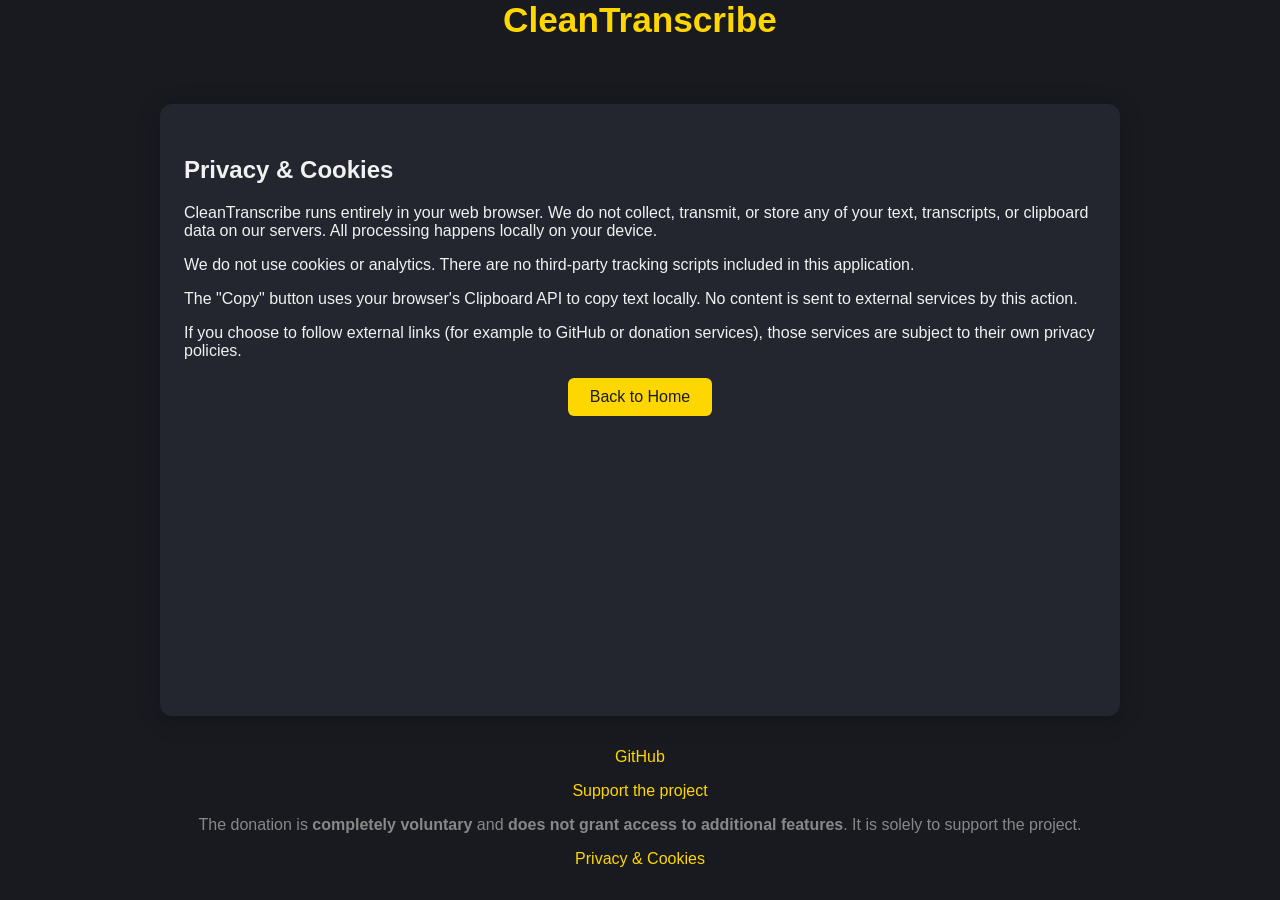
==== privacy.html @ d33fb46f "Cookie and Policy" ====
<!DOCTYPE html>
<html lang="en">
<head>
  <meta charset="UTF-8" />
  <meta name="viewport" content="width=device-width, initial-scale=1.0" />
  <title>Privacy & Cookies - CleanTranscribe</title>
  <link rel="stylesheet" href="style.css" />
  <link rel="icon" type="image/png" href="Asset/favicon-96x96.png" sizes="96x96" />
  <link rel="icon" type="image/svg+xml" href="Asset/favicon.svg" />
  <link rel="shortcut icon" href="Asset/favicon.ico" />
  <link rel="apple-touch-icon" sizes="180x180" href="Asset/apple-touch-icon.png" />
  <link rel="manifest" href="Asset/site.webmanifest" />
</head>
<body class="dark">
  <header>
    <h1>CleanTranscribe</h1>
  </header>

  <div class="container">
    <h2>Privacy &amp; Cookies</h2>
    <p>
      CleanTranscribe runs entirely in your web browser. We do not collect, transmit, or store any of your text, transcripts, or clipboard data on our servers. All processing happens locally on your device.
    </p>
    <p>
      We do not use cookies or analytics. There are no third-party tracking scripts included in this application.
    </p>
    <p>
      The "Copy" button uses your browser's Clipboard API to copy text locally. No content is sent to external services by this action.
    </p>
    <p>
      If you choose to follow external links (for example to GitHub or donation services), those services are subject to their own privacy policies.
    </p>

    <div class="button-center" style="margin-top:18px;">
      <a href="index.html"><button>Back to Home</button></a>
    </div>
  </div>

  <footer>
    <p><a href="https://github.com/PecoraroAmal/CleanTranscribe" target="_blank"><i class="fab fa-github"></i> GitHub</a></p>
    <p>
      <a href="https://www.paypal.com/donate/?hosted_button_id=5Z5N9EBJERXC6" target="_blank" class="donation-button">
        Support the project
      </a>
    </p>
    <p>
      The donation is <strong>completely voluntary</strong> and <strong>does not grant access to additional features</strong>. It is solely to support the project.
    </p>
    <p>
      <a href="privacy.html">Privacy &amp; Cookies</a>
    </p>
  </footer>

  <script src="script.js"></script>
</body>
</html>
---- style.css ----
/* Reset base */
body, h1, textarea, button, div, a {
  margin: 0;
  padding: 0;
  box-sizing: border-box;
  font-family: 'Segoe UI', Arial, sans-serif;
}

html, body {
  height: 100%;
}

body.dark {
  background: #181a20;
  color: #f1f1f1;
  display: flex;
  flex-direction: column;
}

.container {
  flex: 1;
  width: 75%;
  margin: 40px auto 0 auto;
  background: #23262f;
  border-radius: 12px;
  box-shadow: 0 4px 24px rgba(0,0,0,0.2);
  padding: 32px 24px 24px 24px;
}

header h1 {
  text-align: center;
  font-size: 2.2rem;
  margin-bottom: 24px;
  color: #FFD700;
}

textarea#inputText {
  width: 100%;
  min-height: 180px;
  border-radius: 8px;
  border: 1px solid #353945;
  background: #181a20;
  color: #f1f1f1;
  font-size: 1.1rem;
  padding: 12px;
  margin-bottom: 18px;
  resize: vertical;
}

textarea#inputText:focus {
  border-color: #FFD700;
  outline: none;
}

.button-center {
  text-align: center;
  margin-bottom: 18px;
}

button {
  background: #FFD700;
  color: #181a20;
  border: none;
  border-radius: 6px;
  padding: 10px 22px;
  font-size: 1rem;
  cursor: pointer;
  transition: background 0.2s;
}

button:hover {
  background: #FFB800;
}

#outputContainer {
  display: none;
  margin-top: 18px;
  background: #181a20;
  border-radius: 8px;
  padding: 20px 12px 16px 12px;
  box-shadow: 0 2px 8px rgba(0,0,0,0.08);
}

#output {
  white-space: pre-wrap;
  word-break: break-word;
  font-size: 1.08rem;
  color: #f1f1f1;
  margin-top: 12px;
}


#topButtons {
  display: flex;
  gap: 8px;
  position: absolute;
  top: 12px;
  right: 12px;
}

#topButtons button {
  padding: 6px;
  font-size: 1.2rem;
  border-radius: 50%;
  width: 40px;
  height: 40px;
  display: flex;
  align-items: center;
  justify-content: center;
}

footer {
  text-align: center;
  margin: 16px 0;
  color: #888;
  font-size: 1rem;
}

footer a {
  color: #FFD700;
  text-decoration: none;
  transition: color 0.2s;
}

footer a:hover {
  color: #FFB800;
}

@media (max-width: 600px) {
  .container {
    padding: 16px 6px 16px 6px;
    max-width: 98vw;
  }
  button {
    width: 100%;
    margin: 8px 0 0 0;
  }
}
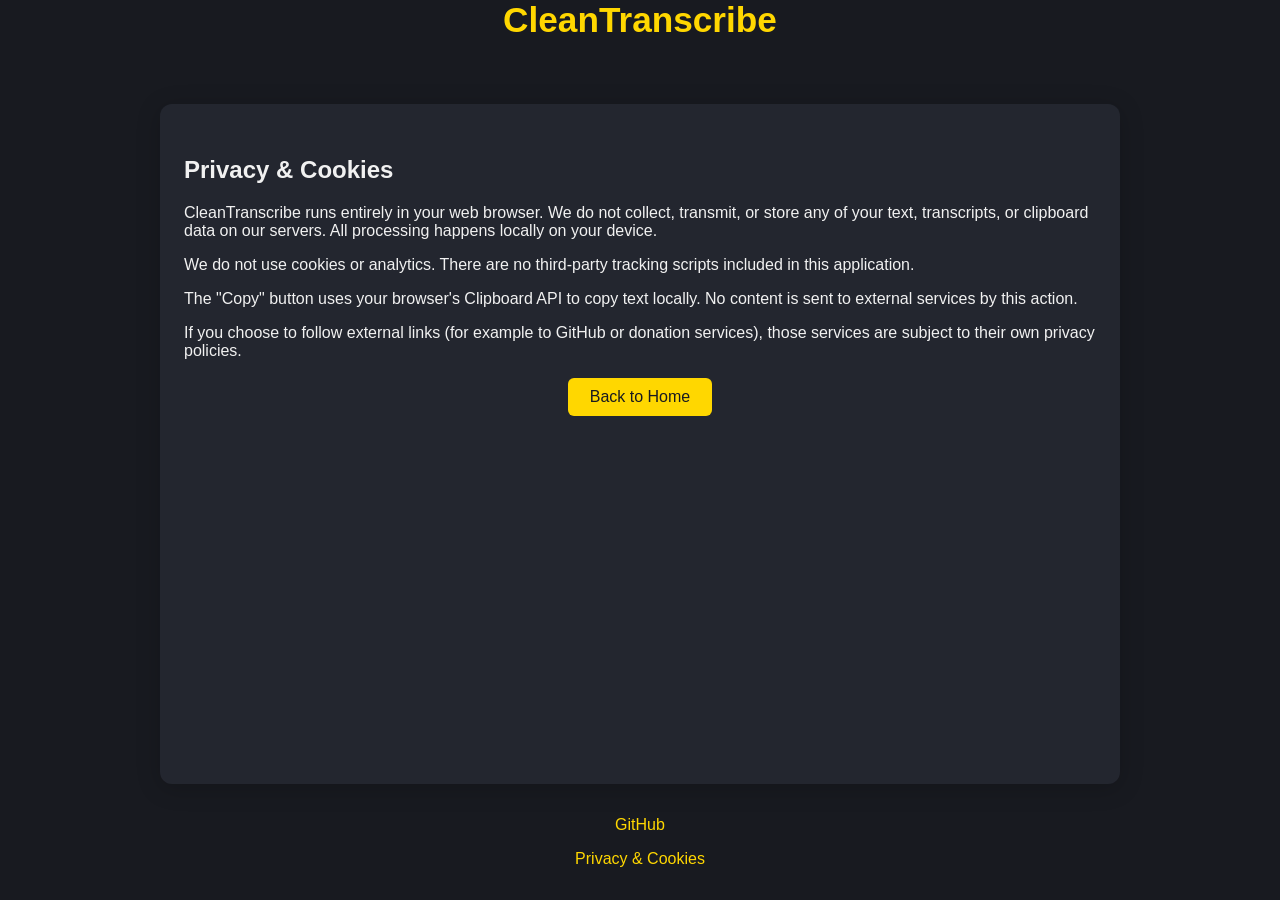
==== commit 3777632e: "Tolto PayPal" ====
--- a/privacy.html
+++ b/privacy.html
@@ -39,14 +39,6 @@
   <footer>
     <p><a href="https://github.com/PecoraroAmal/CleanTranscribe" target="_blank"><i class="fab fa-github"></i> GitHub</a></p>
     <p>
-      <a href="https://www.paypal.com/donate/?hosted_button_id=5Z5N9EBJERXC6" target="_blank" class="donation-button">
-        Support the project
-      </a>
-    </p>
-    <p>
-      The donation is <strong>completely voluntary</strong> and <strong>does not grant access to additional features</strong>. It is solely to support the project.
-    </p>
-    <p>
       <a href="privacy.html">Privacy &amp; Cookies</a>
     </p>
   </footer>
--- a/style.css
+++ b/style.css
@@ -36,7 +36,7 @@
 
 textarea#inputText {
   width: 100%;
-  min-height: 180px;
+  min-height: 380px;
   border-radius: 8px;
   border: 1px solid #353945;
   background: #181a20;
